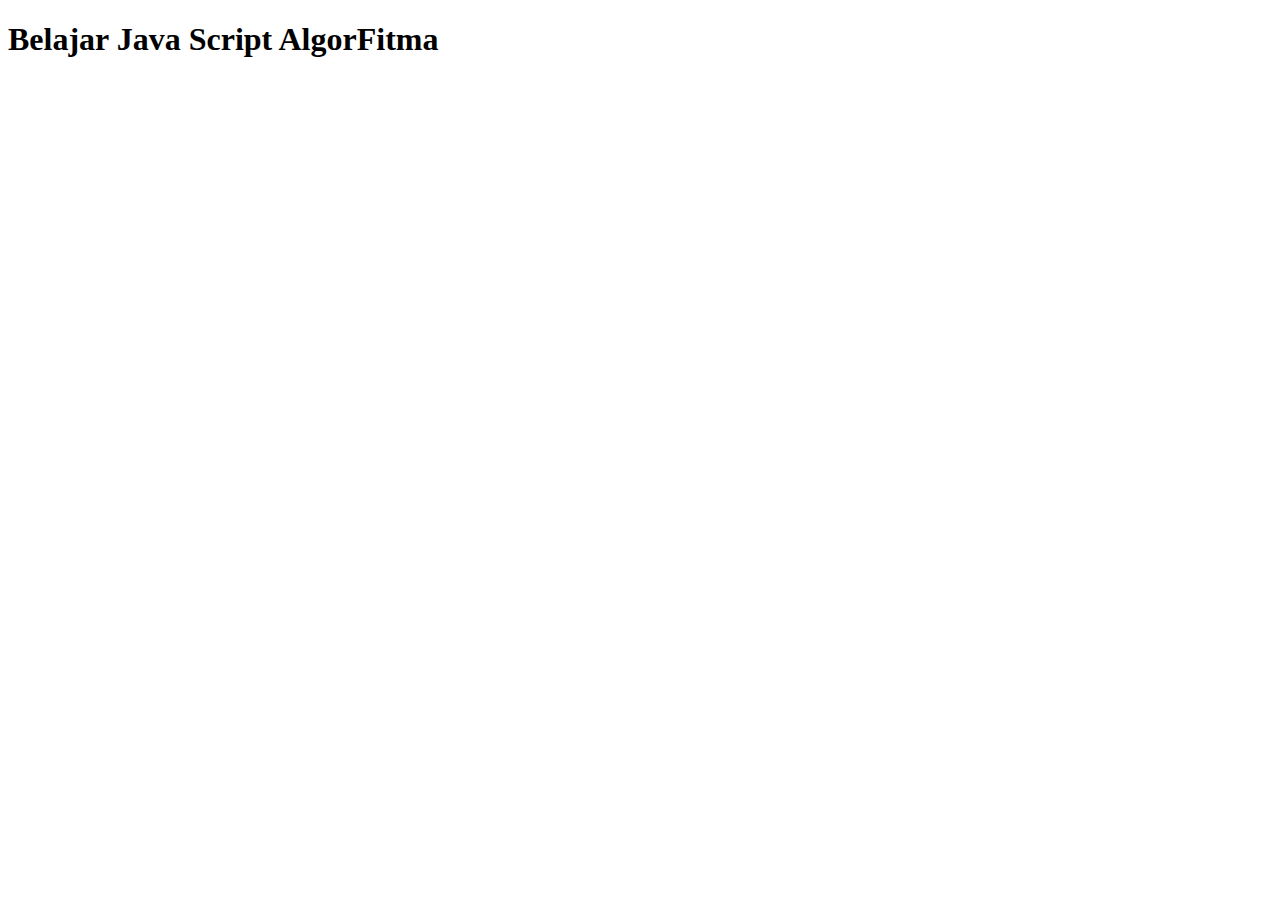
==== sesi4/index.html @ b5eb5e5d "komentar" ====
<!DOCTYPE html>
<html lang="en">
<head>
    <meta charset="UTF-8">
    <meta http-equiv="X-UA-Compatible" content="IE=edge">
    <meta name="viewport" content="width=device-width, initial-scale=1.0">
    <title>tugas sesi 4</title>
</head>
<body>
    <h1>
        Belajar Java Script AlgorFitma
    </h1>
    <script>
        // belajar membuat algoritma perhitungan nilai
        var nilai = 60
        if (nilai >= 60) console.log("mahasiswa dinyatakan lulus")
        else if (nilai < 60) console.log("mahasiswa dinyatakan tidak lulus")
        else console.log("tidak sesuai")
        
        // membuat algoritma luas persegi
        // this code
        var sisi = 5
        var luas = sisi * sisi
        console.log("luas persegi = " + luas)

        // membuat algoritma jika kita lapar
        // this code
        var lapar = "lapar"
        if (lapar === "lapar") console.log("makan")
        else  console.log("tidak makan")

        // menerapkan looping

        // 1. while
        // this code
        var i = 0
        while (i < 10) {
        console.log ("while " + i)
        i++;
        }

        // 2. do while
        // this code
        var angka = 0
        do {
        console.log("do while " + angka)
        angka++;
        }
        while (angka < 10);

        // 3. for
        // this code
        for (var i = 0; i < 10; i++) {
        console.log("for " + i) 
        }
        // menggunakan nilai 0 s.d 10
    </script>

</body>
</html>
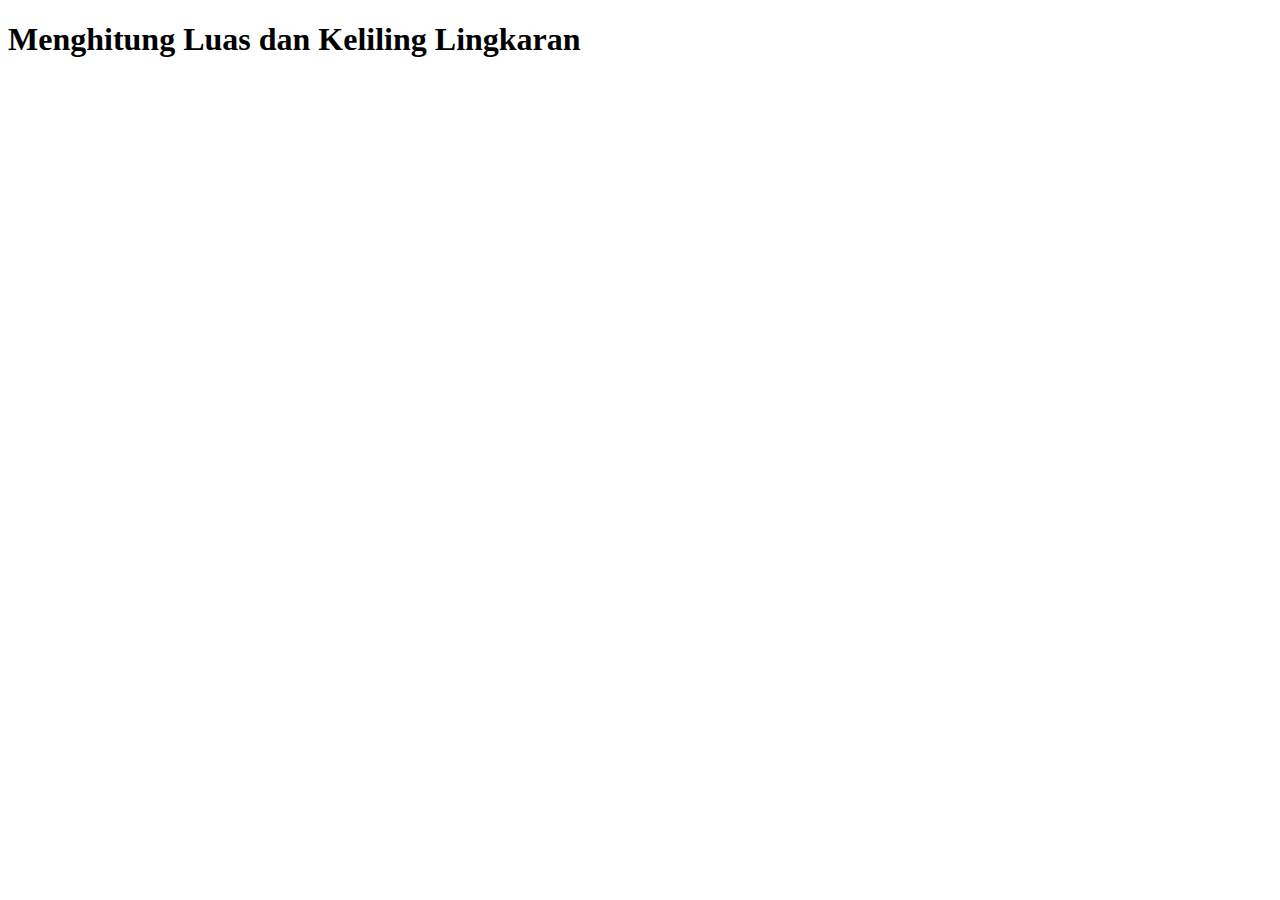
==== commit 92b2fbba: "komentar" ====
--- a/sesi4/index.html
+++ b/sesi4/index.html
@@ -4,56 +4,38 @@
     <meta charset="UTF-8">
     <meta http-equiv="X-UA-Compatible" content="IE=edge">
     <meta name="viewport" content="width=device-width, initial-scale=1.0">
-    <title>tugas sesi 4</title>
+    <title>Menghitung Luas dan Keliling Lingkaran</title>
 </head>
 <body>
     <h1>
-        Belajar Java Script AlgorFitma
+        Menghitung Luas dan Keliling Lingkaran
     </h1>
     <script>
-        // belajar membuat algoritma perhitungan nilai
-        var nilai = 60
-        if (nilai >= 60) console.log("mahasiswa dinyatakan lulus")
-        else if (nilai < 60) console.log("mahasiswa dinyatakan tidak lulus")
-        else console.log("tidak sesuai")
+        // 2. membuat algoritma menghitung luas dan keliling lingkaran
+        // input yang diperlukan adalah nilai r dan phi
+        // STORE "r" with ay value
+        // STORE "phi" with value 3.14
+        var r = 7
+        var phi = 3.14
+
+        // 3. langkah kalkulasi
+        // rumus luas lingkaran phi * r * r
+        // CALCULATE "phi" TIMES "r" TIMES "r"
+        // SET "luas" value with calculation result
+        var luas = phi * r * r
         
-        // membuat algoritma luas persegi
-        // this code
-        var sisi = 5
-        var luas = sisi * sisi
-        console.log("luas persegi = " + luas)
 
-        // membuat algoritma jika kita lapar
-        // this code
-        var lapar = "lapar"
-        if (lapar === "lapar") console.log("makan")
-        else  console.log("tidak makan")
-
-        // menerapkan looping
-
-        // 1. while
-        // this code
-        var i = 0
-        while (i < 10) {
-        console.log ("while " + i)
-        i++;
-        }
-
-        // 2. do while
-        // this code
-        var angka = 0
-        do {
-        console.log("do while " + angka)
-        angka++;
-        }
-        while (angka < 10);
-
-        // 3. for
-        // this code
-        for (var i = 0; i < 10; i++) {
-        console.log("for " + i) 
-        }
-        // menggunakan nilai 0 s.d 10
+        //rumus keliling lingkaran 2 * phi * r
+        // CALCULTAE value 2 TIMES "phi" TIMES "r"
+        // SET "keliling" value with calculation result
+        var keliling = 2 * phi * r
+        
+        // 4. instruksi untuk menampilkan hasil kalkulasi
+        // DISPLAY "luas"
+        // DISPLAY "keliling"
+        console.log("luas lingkaran = " + luas)
+        console.log("keliling lingkaran adalah " + keliling)
+        
     </script>
 
 </body>
